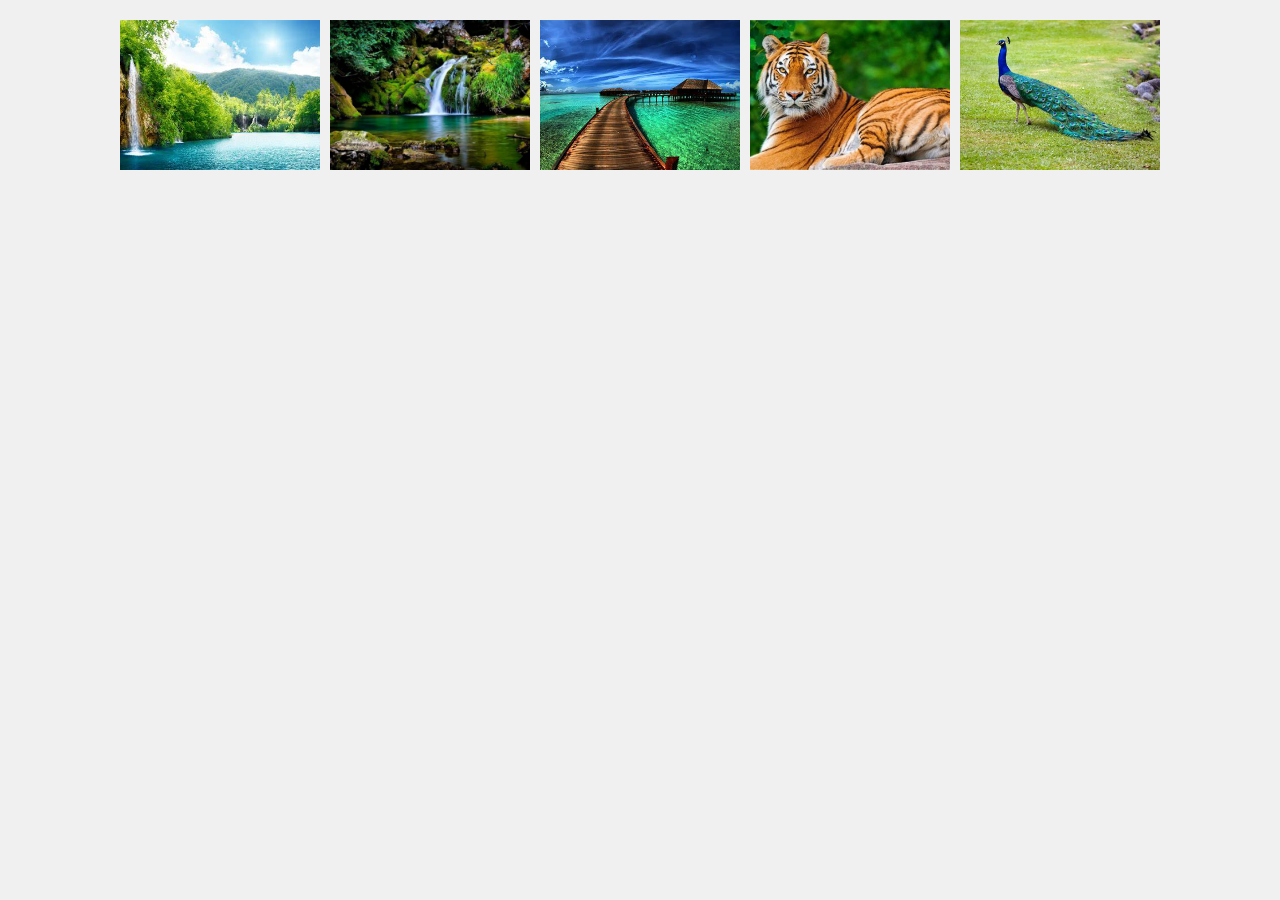
==== Image Gallery/src/index.html @ 4ca36e83 "initial commit" ====
<!DOCTYPE html>
<html lang="en">
<head>
  <meta charset="UTF-8" />
  <meta name="viewport" content="width=device-width, initial-scale=1.0" />
  <title>Image Gallery</title>
  <link rel="stylesheet" href="style/style.css" />
</head>
<body>

  <div class="gallery">
    <img src="images/img1.jpg" class="thumbnail" alt="Image 1" />
    <img src="images/img2.jpg" class="thumbnail" alt="Image 2" />
    <img src="images/img3.jpg" class="thumbnail" alt="Image 3" />
    <img src="images/img4.jpg" class="thumbnail" alt="Image 4" />
    <img src="images/img5.jpg" class="thumbnail" alt="Image 5" />
    <!-- Add more images -->
  </div>

  <div class="preview-box" id="previewBox">
    <span class="close" id="closeBtn">&times;</span>
    <img src="" alt="Preview" id="previewImg">
    <div class="navigation">
      <button id="prevBtn">⟨</button>
      <button id="nextBtn">⟩</button>
    </div>
  </div>

  <script src="script/script.js"></script>
</body>
</html>
---- Image Gallery/src/style/style.css ----
body {
    margin: 0;
    font-family: Arial, sans-serif;
    background: #f0f0f0;
  }
  
  .gallery {
    display: flex;
    flex-wrap: wrap;
    justify-content: center;
    gap: 10px;
    padding: 20px;
  }
  
  .thumbnail {
    width: 200px;
    height: 150px;
    object-fit: cover;
    cursor: pointer;
    transition: transform 0.2s;
  }
  
  .thumbnail:hover {
    transform: scale(1.05);
  }
  
  .preview-box {
    display: none;
    position: fixed;
    top: 0;
    left: 0;
    width: 100%;
    height: 100%;
    background: rgba(0, 0, 0, 0.9);
    justify-content: center;
    align-items: center;
    flex-direction: column;
    z-index: 1000;
  }
  
  .preview-box img {
    max-width: 80%;
    max-height: 80%;
    margin: 20px;
  }
  
  .close {
    color: white;
    font-size: 30px;
    position: absolute;
    top: 20px;
    right: 30px;
    cursor: pointer;
  }
  
  .navigation {
    display: flex;
    gap: 20px;
  }
  
  .navigation button {
    padding: 10px 20px;
    font-size: 24px;
    cursor: pointer;
    background: white;
    border: none;
    border-radius: 5px;
  }
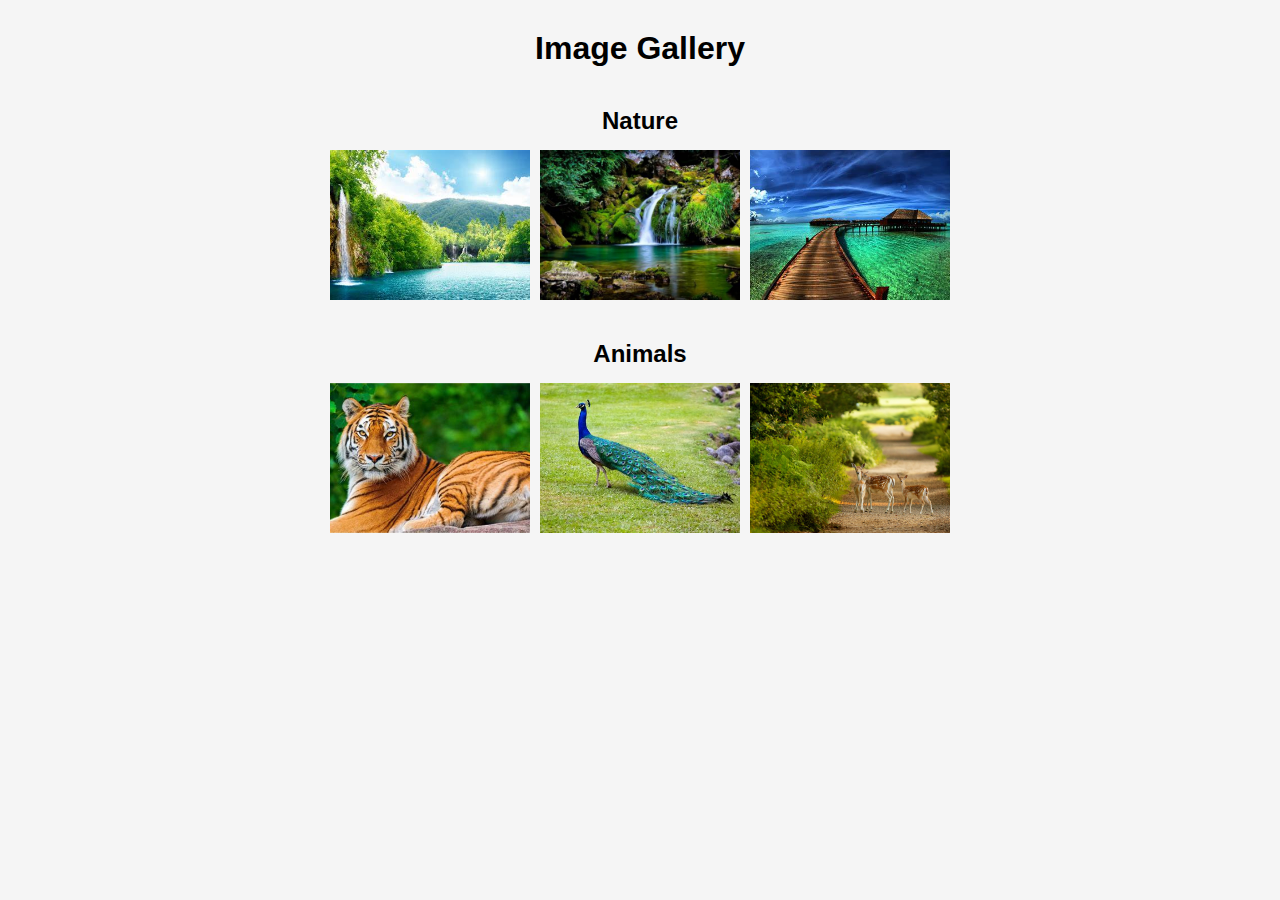
==== commit c2a80225: "initial commit" ====
--- a/Image Gallery/src/index.html
+++ b/Image Gallery/src/index.html
@@ -8,14 +8,25 @@
 </head>
 <body>
 
-  <div class="gallery">
-    <img src="images/img1.jpg" class="thumbnail" alt="Image 1" />
-    <img src="images/img2.jpg" class="thumbnail" alt="Image 2" />
-    <img src="images/img3.jpg" class="thumbnail" alt="Image 3" />
-    <img src="images/img4.jpg" class="thumbnail" alt="Image 4" />
-    <img src="images/img5.jpg" class="thumbnail" alt="Image 5" />
-    <!-- Add more images -->
-  </div>
+  <h1>Image Gallery</h1>
+
+  <section>
+    <h2>Nature</h2>
+    <div class="gallery nature">
+      <img src="images/nature/nature1.jpg" class="thumbnail" alt="Nature 1" />
+      <img src="images/nature/nature2.jpg" class="thumbnail" alt="Nature 2" />
+      <img src="images/nature/nature3.jpg" class="thumbnail" alt="Nature 3" />
+    </div>
+  </section>
+
+  <section>
+    <h2>Animals</h2>
+    <div class="gallery animals">
+      <img src="images/animals/animal1.jpg" class="thumbnail" alt="Animal 1" />
+      <img src="images/animals/animal2.jpg" class="thumbnail" alt="Animal 2" />
+      <img src="images/animals/animal3.jpg" class="thumbnail" alt="Animal 3" />
+    </div>
+  </section>
 
   <div class="preview-box" id="previewBox">
     <span class="close" id="closeBtn">&times;</span>
--- a/Image Gallery/src/style/style.css
+++ b/Image Gallery/src/style/style.css
@@ -1,69 +1,82 @@
 body {
-    margin: 0;
-    font-family: Arial, sans-serif;
-    background: #f0f0f0;
-  }
-  
-  .gallery {
-    display: flex;
-    flex-wrap: wrap;
-    justify-content: center;
-    gap: 10px;
-    padding: 20px;
-  }
-  
-  .thumbnail {
-    width: 200px;
-    height: 150px;
-    object-fit: cover;
-    cursor: pointer;
-    transition: transform 0.2s;
-  }
-  
-  .thumbnail:hover {
-    transform: scale(1.05);
-  }
-  
-  .preview-box {
-    display: none;
-    position: fixed;
-    top: 0;
-    left: 0;
-    width: 100%;
-    height: 100%;
-    background: rgba(0, 0, 0, 0.9);
-    justify-content: center;
-    align-items: center;
-    flex-direction: column;
-    z-index: 1000;
-  }
-  
-  .preview-box img {
-    max-width: 80%;
-    max-height: 80%;
-    margin: 20px;
-  }
-  
-  .close {
-    color: white;
-    font-size: 30px;
-    position: absolute;
-    top: 20px;
-    right: 30px;
-    cursor: pointer;
-  }
-  
-  .navigation {
-    display: flex;
-    gap: 20px;
-  }
-  
-  .navigation button {
-    padding: 10px 20px;
-    font-size: 24px;
-    cursor: pointer;
-    background: white;
-    border: none;
-    border-radius: 5px;
-  }
-  +  margin: 0;
+  font-family: Arial, sans-serif;
+  background: #f5f5f5;
+}
+
+h1 {
+  text-align: center;
+  margin: 30px 0;
+}
+
+section {
+  margin: 40px;
+}
+
+h2 {
+  text-align: center;
+  font-size: 24px;
+  margin-bottom: 15px;
+}
+
+.gallery {
+  display: flex;
+  flex-wrap: wrap;
+  justify-content: center;
+  gap: 10px;
+}
+
+.thumbnail {
+  width: 200px;
+  height: 150px;
+  object-fit: cover;
+  cursor: pointer;
+  transition: transform 0.2s;
+}
+
+.thumbnail:hover {
+  transform: scale(1.05);
+}
+
+.preview-box {
+  display: none;
+  position: fixed;
+  top: 0;
+  left: 0;
+  width: 100%;
+  height: 100%;
+  background: rgba(0, 0, 0, 0.9);
+  justify-content: center;
+  align-items: center;
+  flex-direction: column;
+  z-index: 1000;
+}
+
+.preview-box img {
+  max-width: 80%;
+  max-height: 80%;
+  margin: 20px;
+}
+
+.close {
+  color: white;
+  font-size: 30px;
+  position: absolute;
+  top: 20px;
+  right: 30px;
+  cursor: pointer;
+}
+
+.navigation {
+  display: flex;
+  gap: 20px;
+}
+
+.navigation button {
+  padding: 10px 20px;
+  font-size: 24px;
+  cursor: pointer;
+  background: white;
+  border: none;
+  border-radius: 5px;
+}
